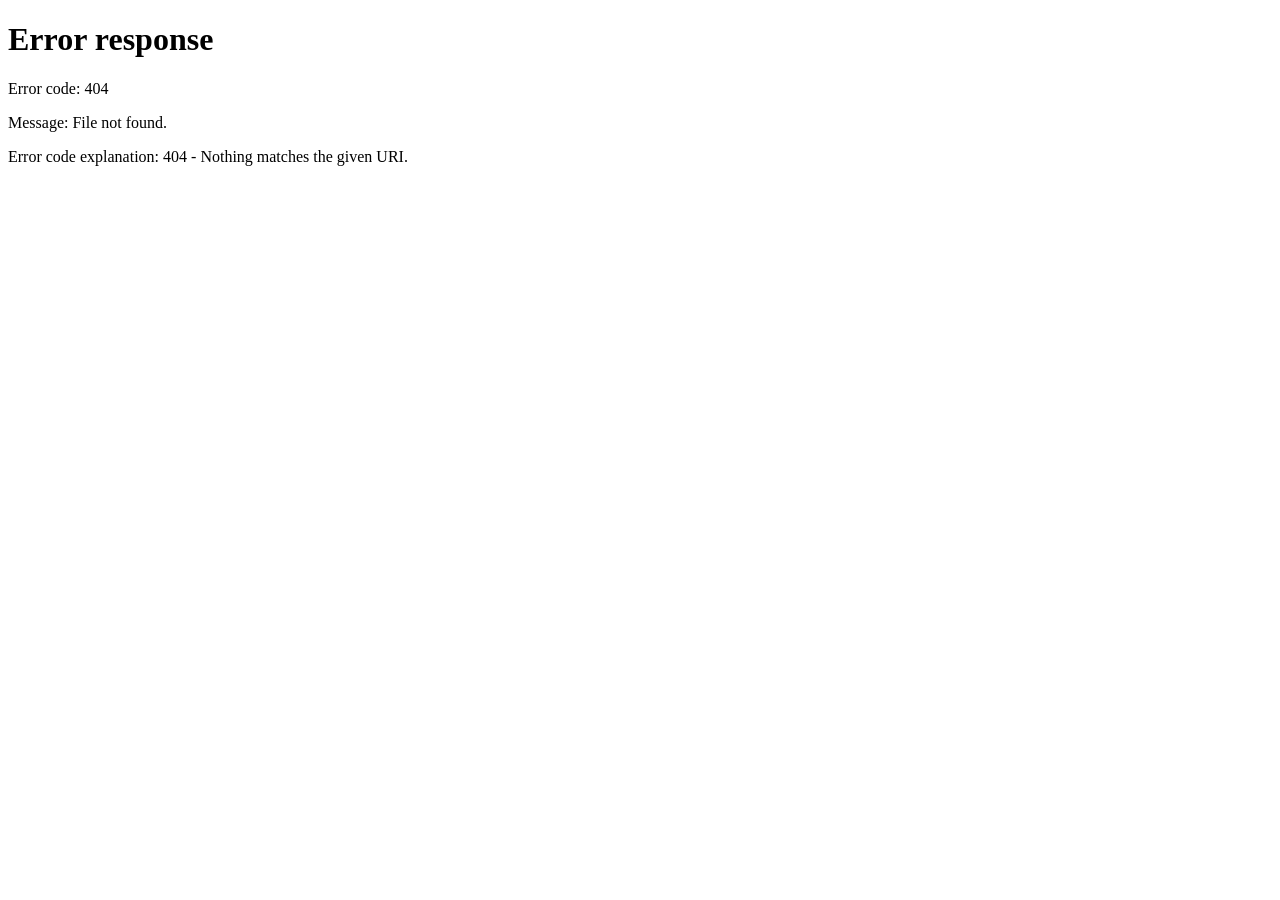
==== telegram-tools-site/admin.html @ 2f5afb29 "first commit" ====
<!DOCTYPE html>

<html lang="ru">
<head>
<meta charset="UTF-8">
<meta name="viewport" content="width=device-width, initial-scale=1.0">
<title>Admin Panel</title>
<link rel="icon" href="/static/favicon.png">
<style>
body{
font-family: Arial, sans-serif;
background:#0f0f0f;
color:#fff;
margin:0;
padding:32px;
}

h1{
margin:0 0 24px;
}

.filters{
display:flex;
gap:10px;
margin-bottom:20px;
flex-wrap:wrap;
}

.toolbar{
display:flex;
gap:12px;
align-items:center;
justify-content:space-between;
margin-bottom:20px;
flex-wrap:wrap;
}

.search{
width:260px;
}

table{
width:100%;
border-collapse:collapse;
background:#162235;
}

th, td{
border:1px solid #243247;
padding:12px;
text-align:left;
vertical-align:top;
}

th{
background:#111827;
}

input{
width:180px;
padding:8px 10px;
border-radius:6px;
border:1px solid #243247;
background:#0f1724;
color:#fff;
}

button{
margin:4px 6px 0 0;
padding:8px 12px;
border:none;
border-radius:6px;
background:#2f80ed;
color:#fff;
cursor:pointer;
}

.done-btn{
background:#1f9d62;
}

.filter-btn.active{
background:#1f9d62;
}

.status{
font-weight:700;
}
</style>
</head>

<body>

<h1>Заявки</h1>

<div class="toolbar">
<div class="filters">
<button class="filter-btn active" onclick="setFilter('all', this)">Все</button>
<button class="filter-btn" onclick="setFilter('new', this)">Новые</button>
<button class="filter-btn" onclick="setFilter('in_progress', this)">В работе</button>
<button class="filter-btn" onclick="setFilter('done', this)">Выполненные</button>
</div>
<input id="searchInput" class="search" type="text" placeholder="Поиск по username, боту, комментарию">
</div>

<table id="requestsTable">
<tr>
<th>ID</th>
<th>Username</th>
<th>Bot</th>
<th>Comment</th>
<th>Status</th>
<th>Developer</th>
<th>Actions</th>
</tr>
</table>

<script>
if (localStorage.getItem("adminAuth") !== "true") {
  window.location.replace("/login.html");
}

const API_BASE = "";
const ADMIN_API_KEY = localStorage.getItem("adminApiKey") || "";
let currentFilter = "all";
const searchInput = document.getElementById("searchInput");

if (!ADMIN_API_KEY) {
  localStorage.removeItem("adminAuth");
  window.location.replace("/login.html");
}

function statusLabel(status) {
  if (status === "new") return "new";
  if (status === "in_progress") return "in_progress";
  if (status === "done") return "done";
  return status;
}

function actionButtons(request) {
  const id = request.id;
  const status = request.status;

  if (status === "new") {
    return `<button onclick="updateRequest(${id}, 'in_progress')">Принять</button>`;
  }

  if (status === "in_progress") {
    return `<button class="done-btn" onclick="updateRequest(${id}, 'done')">Выполнено</button>`;
  }

  return "";
}

function setFilter(filter, button) {
  currentFilter = filter;
  document.querySelectorAll(".filter-btn").forEach(btn => btn.classList.remove("active"));
  button.classList.add("active");
  loadRequests();
}

async function loadRequests() {
  const response = await fetch(`${API_BASE}/requests`, {
    headers: {
      "X-ADMIN-KEY": ADMIN_API_KEY
    }
  });

  if (response.status === 403) {
    localStorage.removeItem("adminAuth");
    localStorage.removeItem("adminApiKey");
    window.location.replace("/login.html");
    return;
  }

  const data = await response.json();
  const table = document.getElementById("requestsTable");
  const searchTerm = searchInput.value.trim().toLowerCase();
  const filteredData = data
    .filter(r => currentFilter === "all" ? true : r.status === currentFilter)
    .filter(r => {
      if (!searchTerm) return true;
      return [r.username, r.bot, r.comment, r.developer || "", r.created_at || ""]
        .join(" ")
        .toLowerCase()
        .includes(searchTerm);
    });

  table.querySelectorAll("tr:not(:first-child)").forEach(row => row.remove());

  filteredData.forEach((r) => {
    const row = document.createElement("tr");

    row.innerHTML = `
      <td>${r.id}</td>
      <td>${r.username}</td>
      <td>${r.bot}</td>
      <td>${r.comment}</td>
      <td class="status">${statusLabel(r.status)}</td>
      <td>
        <input id="dev-${r.id}" type="text" value="${r.developer || ""}" placeholder="Разработчик">
      </td>
      <td>${actionButtons(r)}</td>
    `;

    table.appendChild(row);
  });
}

async function updateRequest(id, status) {
  const developer = document.getElementById(`dev-${id}`).value;

  await fetch(`${API_BASE}/requests/${id}`, {
    method: "POST",
    headers: {
      "Content-Type": "application/json",
      "X-ADMIN-KEY": ADMIN_API_KEY
    },
    body: JSON.stringify({
      status,
      developer
    })
  });

  await loadRequests();
}

searchInput.addEventListener("input", () => {
  loadRequests();
});

loadRequests();
</script>

</body>
</html>
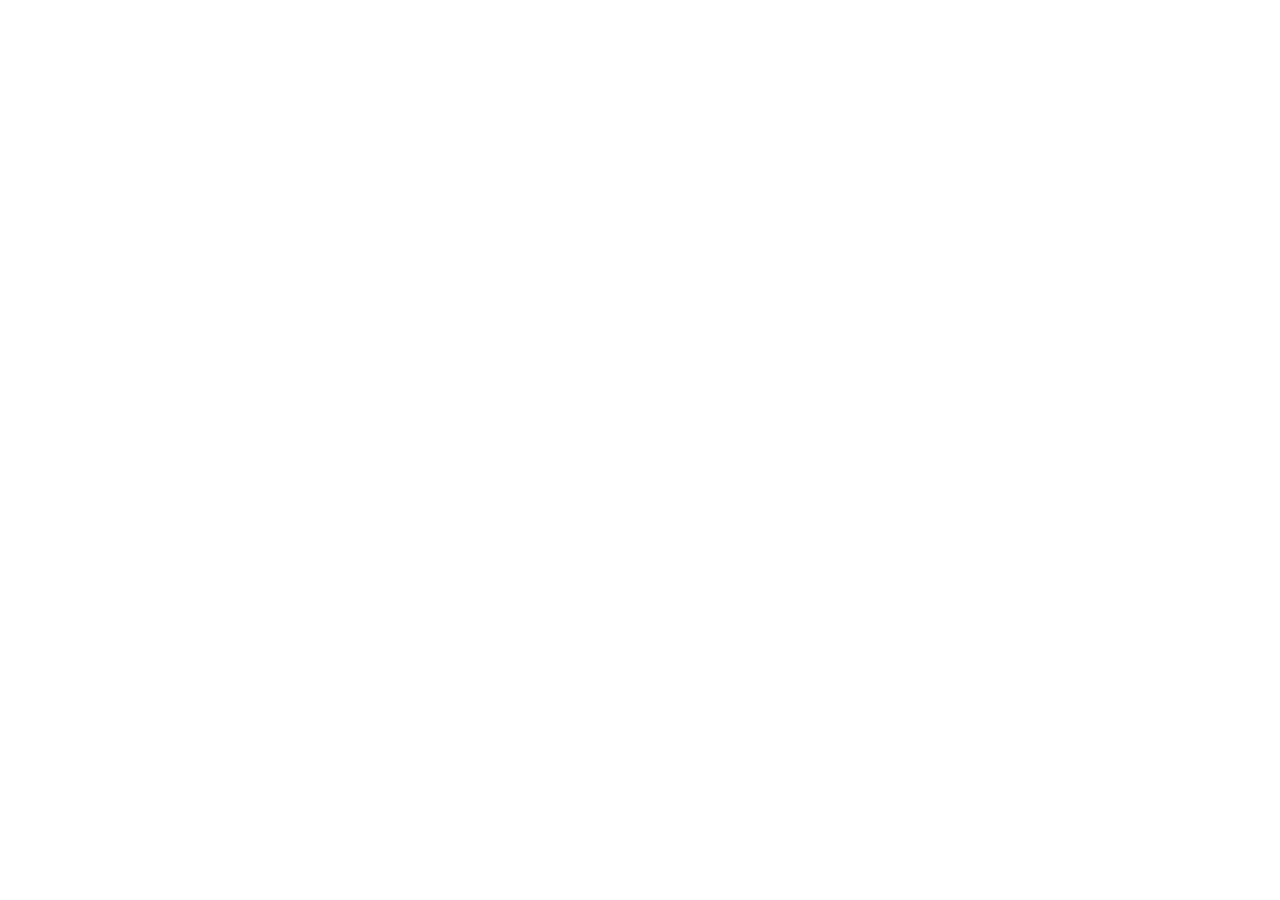
==== commit 98915135: "Update login redirection and API base URL" ====
--- a/telegram-tools-site/admin.html
+++ b/telegram-tools-site/admin.html
@@ -117,17 +117,17 @@
 
 <script>
 if (localStorage.getItem("adminAuth") !== "true") {
-  window.location.replace("/login.html");
-}
-
-const API_BASE = "";
+  window.location.replace("http://127.0.0.1:8000/login.html");
+}
+
+const API_BASE = "http://127.0.0.1:8000";
 const ADMIN_API_KEY = localStorage.getItem("adminApiKey") || "";
 let currentFilter = "all";
 const searchInput = document.getElementById("searchInput");
 
 if (!ADMIN_API_KEY) {
   localStorage.removeItem("adminAuth");
-  window.location.replace("/login.html");
+  window.location.replace("http://127.0.0.1:8000/login.html");
 }
 
 function statusLabel(status) {
@@ -169,7 +169,7 @@
   if (response.status === 403) {
     localStorage.removeItem("adminAuth");
     localStorage.removeItem("adminApiKey");
-    window.location.replace("/login.html");
+    window.location.replace("http://127.0.0.1:8000/login.html");
     return;
   }
 
